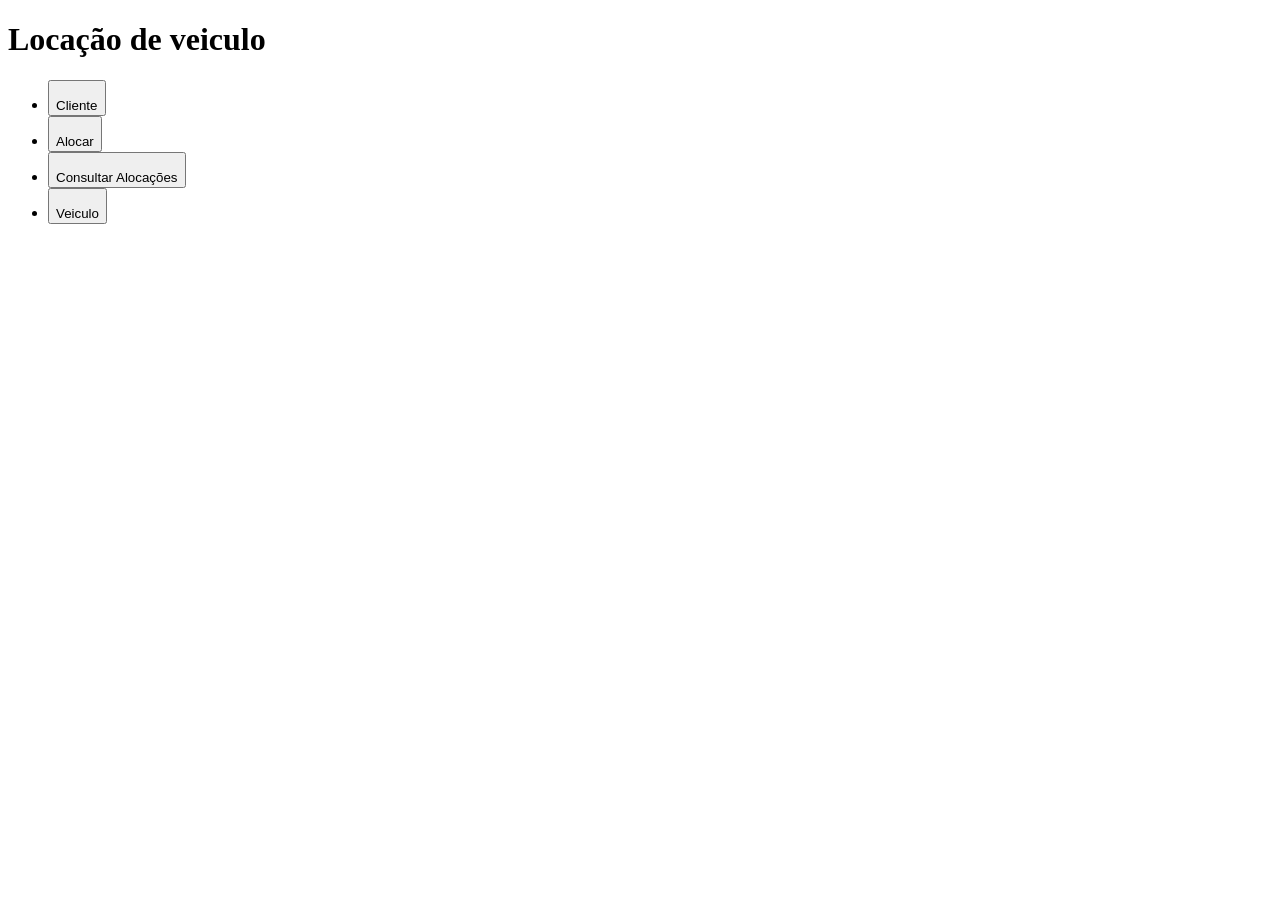
==== LocacaoVeiculo/src/main/resources/templates/index.html @ b02f957e "Versão 1.3" ====
<!DOCTYPE html>
<html>
	<head>
		<link rel= "stylesheet" th:href="@{/css/indexStyle.css}" />
		<link rel= "stylesheet" th:href="@{/css/allStyle.css}" />
	</head>
	<body>
		<div class = "Menu">
			<h1>Locação de veiculo</h1>
			<div class = "Opcoes">
				<ul>
					<li><a th:href="@{/sig/menuCliente}"><button><div><img th:src="@{/images/iconeCliente.png}" /></div>Cliente</button></a></li>
					<li><a th:href="@{/sig/alocar}"><button><div><img th:src="@{/images/iconeMais.png}" /></div>Alocar</button></a></li>
					<li><a th:href="@{/sig/alocados}"><button><div><img th:src="@{/images/iconeConsulta.png}" /></div>Consultar Alocações</button></a></li>
					<li><a th:href="@{/sig/menuVeiculo}"><button><div><img th:src="@{/images/iconeVeiculo.png}" /></div>Veiculo</button></a></li>
				</ul>
			</div>
		</div>
	</body>
</html>
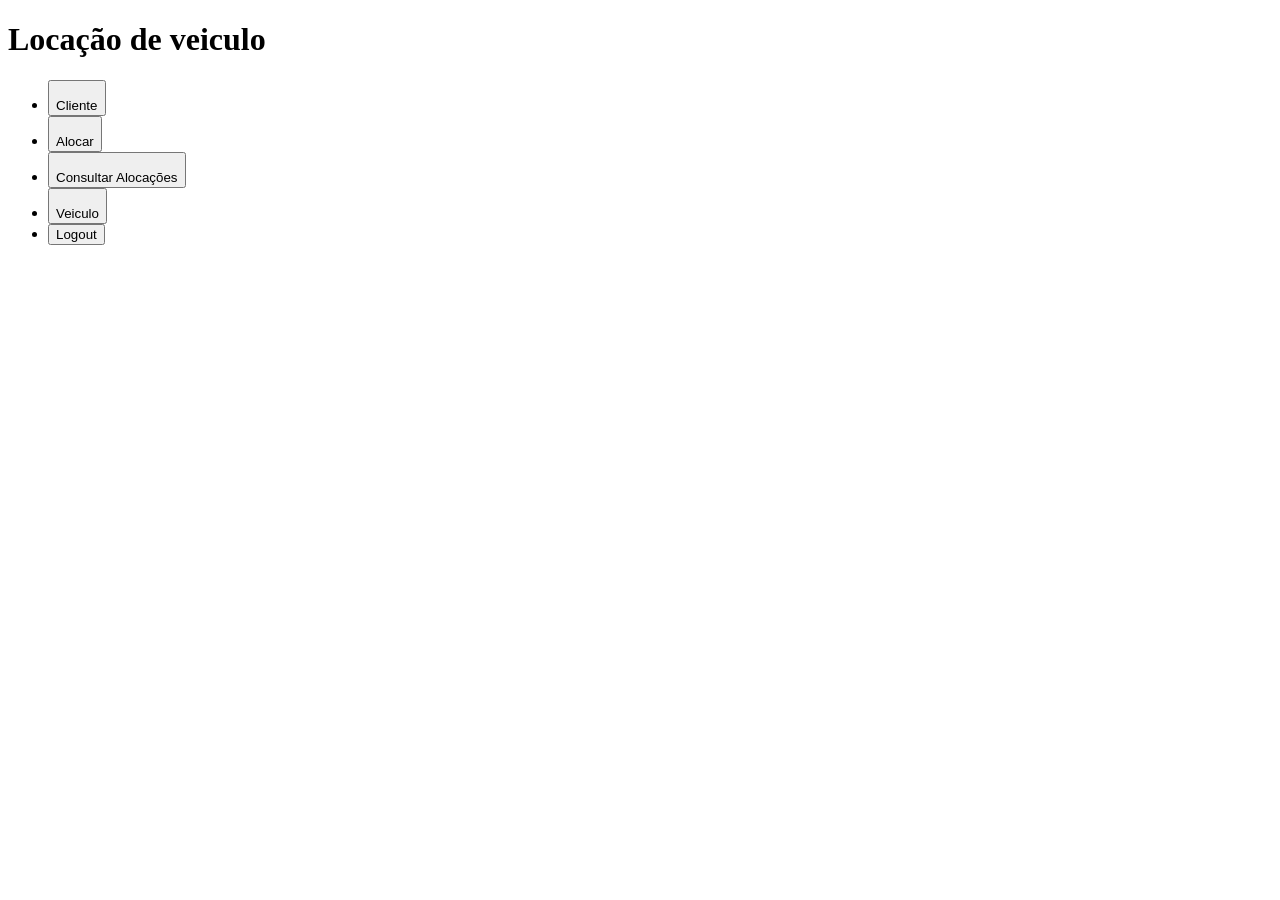
==== commit d3dac59e: "1.3.2" ====
--- a/LocacaoVeiculo/src/main/resources/templates/index.html
+++ b/LocacaoVeiculo/src/main/resources/templates/index.html
@@ -13,6 +13,7 @@
 					<li><a th:href="@{/sig/alocar}"><button><div><img th:src="@{/images/iconeMais.png}" /></div>Alocar</button></a></li>
 					<li><a th:href="@{/sig/alocados}"><button><div><img th:src="@{/images/iconeConsulta.png}" /></div>Consultar Alocações</button></a></li>
 					<li><a th:href="@{/sig/menuVeiculo}"><button><div><img th:src="@{/images/iconeVeiculo.png}" /></div>Veiculo</button></a></li>
+					<li><a th:href="@{/login?logout}"><button>Logout</button></a></li>
 				</ul>
 			</div>
 		</div>
